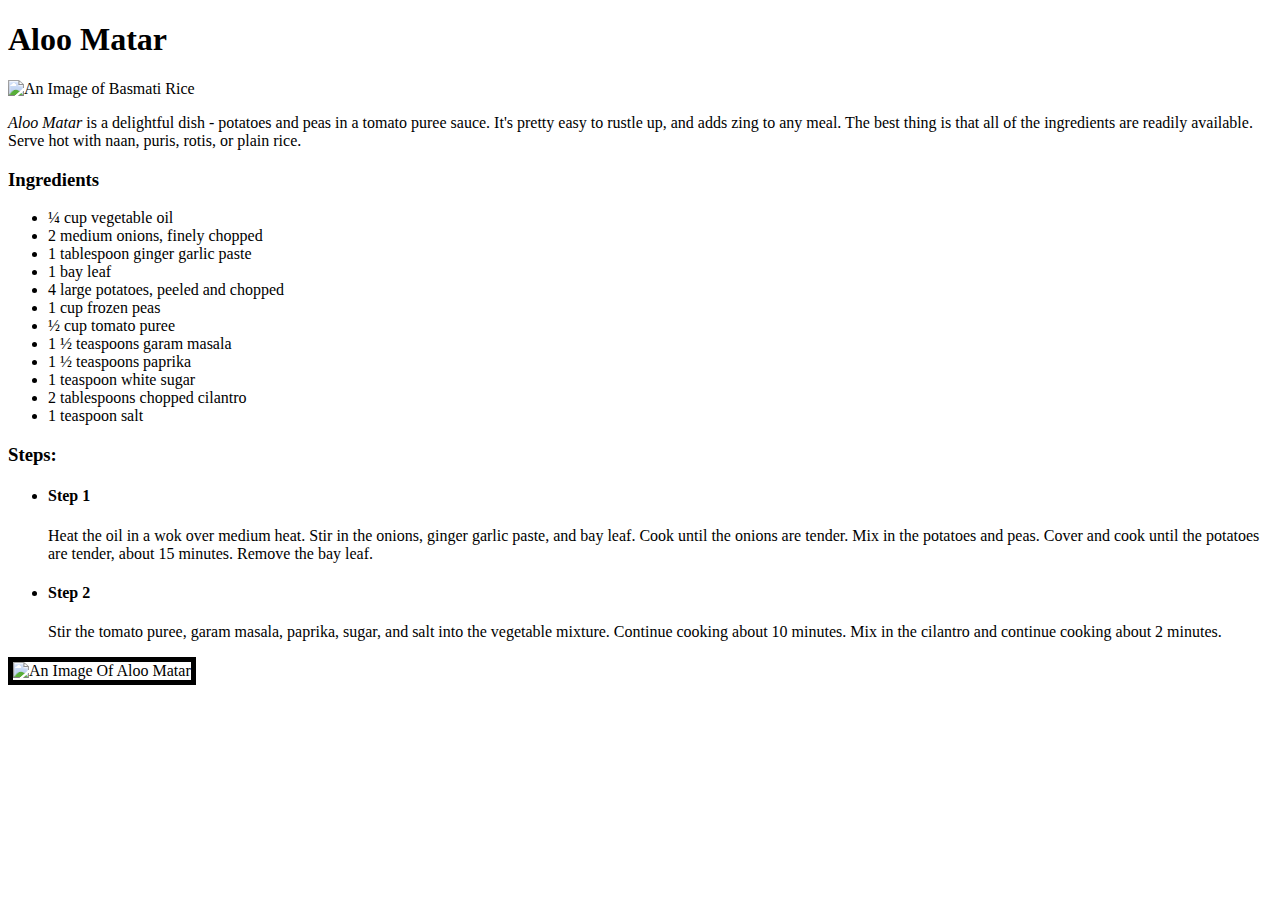
==== recipes/aloo-matar.html @ 8e0ddd12 "Made 3 Recipe Pages And Basic Index" ====
<!DOCTYPE html>
<html lang="en">
<head>
    <meta charset="UTF-8">
    <meta name="viewport" content="width=device-width, initial-scale=1.0">
    <title>Aloo Matar</title>
</head>
<body>
    <h1>Aloo Matar</h1>
    <img src="https://www.cookwithmanali.com/wp-content/uploads/2016/08/Easy-Aloo-Matar.jpg" alt="An Image of Basmati Rice">

    <p><em>Aloo Matar </em> is a delightful dish - potatoes and peas in a tomato puree sauce. It's pretty easy to rustle up, and adds zing to any meal. The best thing is that all of the ingredients are readily available. Serve hot with naan, puris, rotis, or plain rice.</p>


    <p><h3>Ingredients</h3></p>
    <ul>
        <li>¼ cup vegetable oil</li>
        <li>2 medium onions, finely chopped</li>
        <li>1 tablespoon ginger garlic paste</li>
        <li>1 bay leaf</li>
        <li>4 large potatoes, peeled and chopped</li>
        <li>1 cup frozen peas</li>
        <li>½ cup tomato puree</li>
        <li>1 ½ teaspoons garam masala</li>
        <li>1 ½ teaspoons paprika</li>
        <li>1 teaspoon white sugar</li>
        <li>2 tablespoons chopped cilantro</li>
        <li>1 teaspoon salt</li>

    </ul>

    <p><h3>Steps:</h3></p>

    <ul>
        <li><h4>Step 1</h4>Heat the oil in a wok over medium heat. Stir in the onions, ginger garlic paste, and bay leaf. Cook until the onions are tender. Mix in the potatoes and peas. Cover and cook until the potatoes are tender, about 15 minutes. Remove the bay leaf.</li>
        <li><h4>Step 2</h4>Stir the tomato puree, garam masala, paprika, sugar, and salt into the vegetable mixture. Continue cooking about 10 minutes. Mix in the cilantro and continue cooking about 2 minutes.</li>

 
    </ul>
    <img src="https://simmertoslimmer.com/wp-content/uploads/2019/03/Aloo-Matar-Recipe.jpg" alt="An Image Of Aloo Matar" height="440" border="5" >
</body>
</html>
    
</body>
</html>
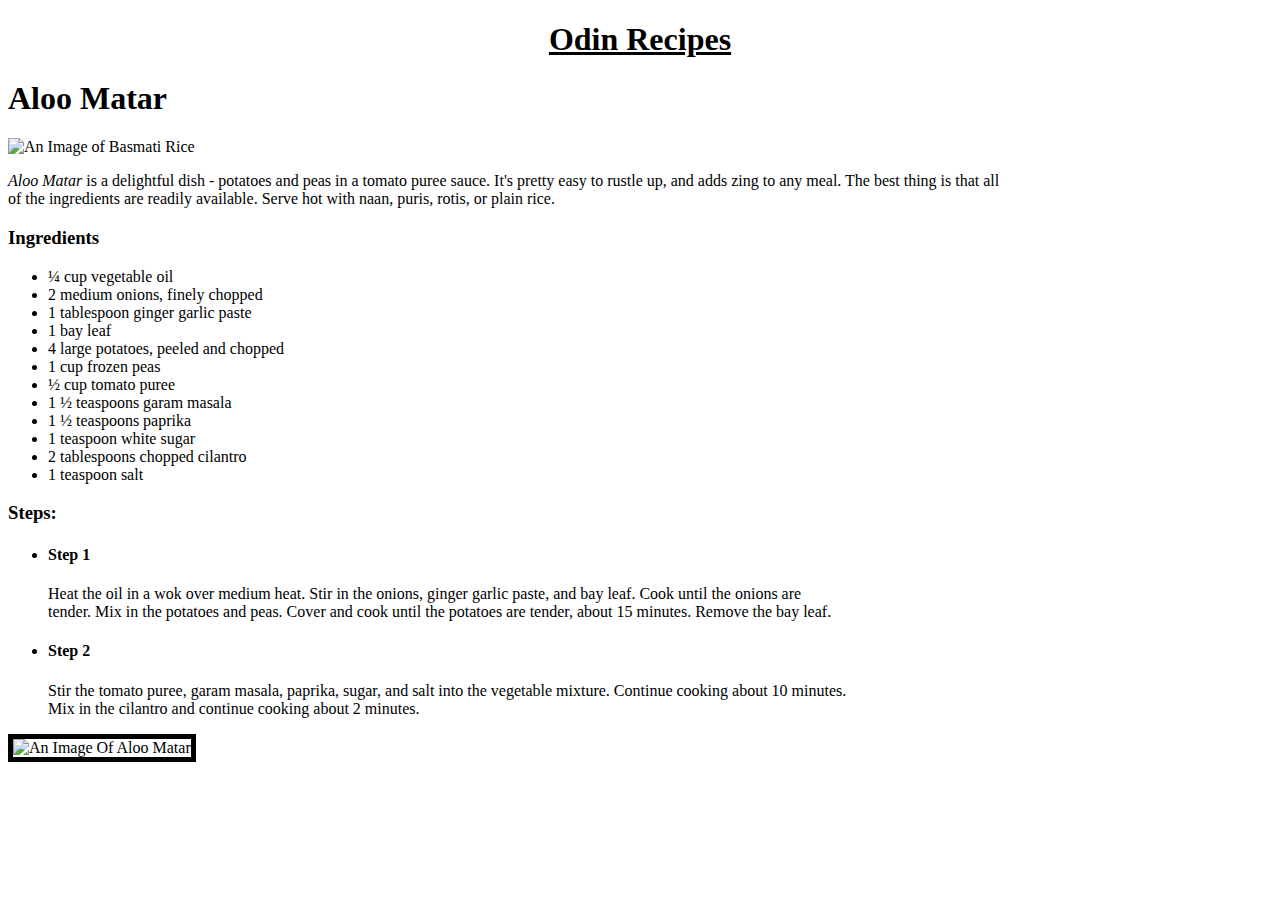
==== commit 124a406e: "2nd Iteration" ====
--- a/recipes/aloo-matar.html
+++ b/recipes/aloo-matar.html
@@ -4,10 +4,13 @@
     <meta charset="UTF-8">
     <meta name="viewport" content="width=device-width, initial-scale=1.0">
     <title>Aloo Matar</title>
+    <link rel="stylesheet" href="../style.css"
 </head>
 <body>
+
+    <div class="heading"><a href="../index.html" rel="noopener noreferrer"><h1>Odin Recipes</h1></a></div>
     <h1>Aloo Matar</h1>
-    <img src="https://www.cookwithmanali.com/wp-content/uploads/2016/08/Easy-Aloo-Matar.jpg" alt="An Image of Basmati Rice">
+    <img src="https://www.cookwithmanali.com/wp-content/uploads/2016/08/Easy-Aloo-Matar.jpg" alt="An Image of Basmati Rice" width="500px">
 
     <p><em>Aloo Matar </em> is a delightful dish - potatoes and peas in a tomato puree sauce. It's pretty easy to rustle up, and adds zing to any meal. The best thing is that all of the ingredients are readily available. Serve hot with naan, puris, rotis, or plain rice.</p>
 
@@ -37,7 +40,7 @@
 
  
     </ul>
-    <img src="https://simmertoslimmer.com/wp-content/uploads/2019/03/Aloo-Matar-Recipe.jpg" alt="An Image Of Aloo Matar" height="440" border="5" >
+    <img src="https://simmertoslimmer.com/wp-content/uploads/2019/03/Aloo-Matar-Recipe.jpg" alt="An Image Of Aloo Matar" height="440" border="5" width="500px">
 </body>
 </html>
     
--- a/style.css
+++ b/style.css
@@ -0,0 +1,29 @@
+
+body {
+    background-image:url(https://www.toptal.com/designers/subtlepatterns/uploads/leaves.png);
+    background-repeat: repeat;
+    font-family:serif,'Times New Roman', Times;
+}
+
+div {
+    height: auto;
+}
+    height: 0px;
+
+.heading {
+    text-align: center;       
+}
+
+a{
+    color: black;
+    text-align: center;
+}
+
+p {
+    width: 1000px;
+}
+
+li {
+    width: 800px;
+}
+
